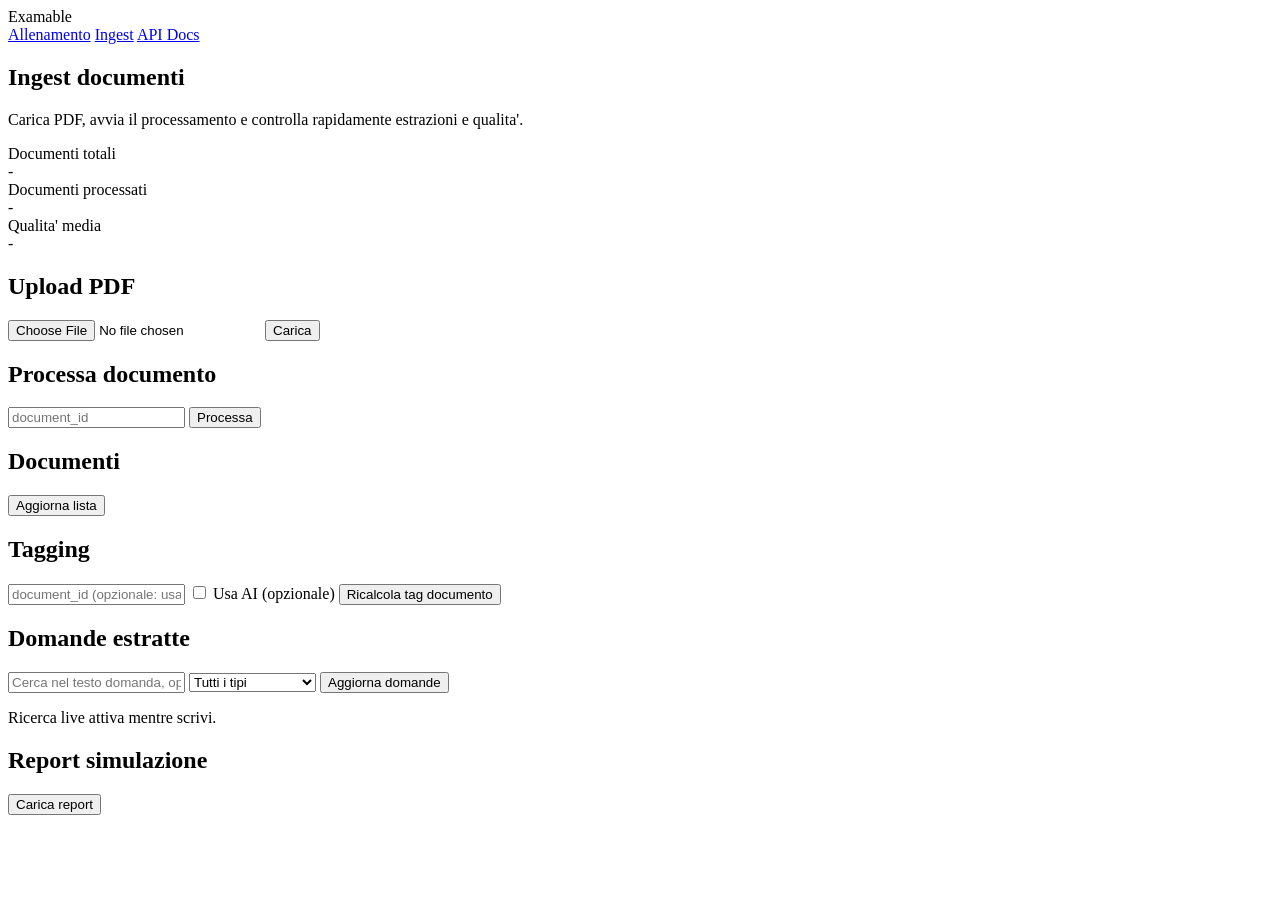
==== app/templates/ingest.html @ eba6bd28 "Initial import of Examable app. Made-with: Cursor" ====
<!doctype html>
<html lang="it">
  <head>
    <meta charset="utf-8" />
    <meta name="viewport" content="width=device-width, initial-scale=1" />
    <title>Examable - Ingest</title>
    <link rel="stylesheet" href="/static/styles.css" />
  </head>
  <body>
    <header class="topbar">
      <div class="container topbar-inner">
        <div class="brand">Examable</div>
        <nav class="topnav">
          <a class="nav-link" href="/study">Allenamento</a>
          <a class="nav-link active" href="/ingest">Ingest</a>
          <a class="nav-link" href="/docs" target="_blank" rel="noopener noreferrer">API Docs</a>
        </nav>
      </div>
    </header>

    <main class="container page">
      <section class="hero">
        <h1>Ingest documenti</h1>
        <p class="muted">
          Carica PDF, avvia il processamento e controlla rapidamente estrazioni e qualita'.
        </p>
      </section>

      <section class="kpi-grid">
        <article class="kpi-card">
          <div class="kpi-label">Documenti totali</div>
          <div id="kpi-total-docs" class="kpi-value">-</div>
        </article>
        <article class="kpi-card">
          <div class="kpi-label">Documenti processati</div>
          <div id="kpi-processed-docs" class="kpi-value">-</div>
        </article>
        <article class="kpi-card">
          <div class="kpi-label">Qualita' media</div>
          <div id="kpi-avg-quality" class="kpi-value">-</div>
        </article>
      </section>

      <section class="card">
        <h2>Upload PDF</h2>
        <form id="upload-form" class="row">
          <input id="pdf-file" type="file" accept="application/pdf" required />
          <button type="submit">Carica</button>
        </form>
        <div id="upload-result" class="result"></div>
      </section>

      <section class="card">
        <h2>Processa documento</h2>
        <div class="row">
          <input id="doc-id" type="text" placeholder="document_id" />
          <button id="process-btn">Processa</button>
        </div>
        <div id="process-result" class="result"></div>
      </section>

      <section class="card">
        <h2>Documenti</h2>
        <div class="row">
          <button id="refresh-docs">Aggiorna lista</button>
        </div>
        <div id="documents" class="table-wrap"></div>
      </section>

      <section class="card">
        <h2>Tagging</h2>
        <div class="row">
          <input id="tagging-doc-id" type="text" placeholder="document_id (opzionale: usa quello selezionato)" />
          <label class="row" for="tagging-use-ai">
            <input id="tagging-use-ai" type="checkbox" />
            <span>Usa AI (opzionale)</span>
          </label>
          <button id="recompute-tags">Ricalcola tag documento</button>
        </div>
        <div id="tagging-result" class="result"></div>
      </section>

      <section class="card">
        <h2>Domande estratte</h2>
        <div class="row">
          <input id="questions-search" type="text" placeholder="Cerca nel testo domanda, opzioni o sottopunti..." />
          <select id="questions-type-filter">
            <option value="">Tutti i tipi</option>
            <option value="multiple_choice">Scelta multipla</option>
            <option value="open_text">Risposta aperta</option>
            <option value="multi_part_open">Multi-parte aperta</option>
          </select>
          <button id="reload-questions">Aggiorna domande</button>
        </div>
        <p class="muted small">Ricerca live attiva mentre scrivi.</p>
        <div id="questions"></div>
      </section>

      <section class="card">
        <h2>Report simulazione</h2>
        <button id="load-sim-report">Carica report</button>
        <pre id="sim-report" class="pre"></pre>
      </section>
    </main>

    <script src="/static/ingest.js"></script>
  </body>
</html>
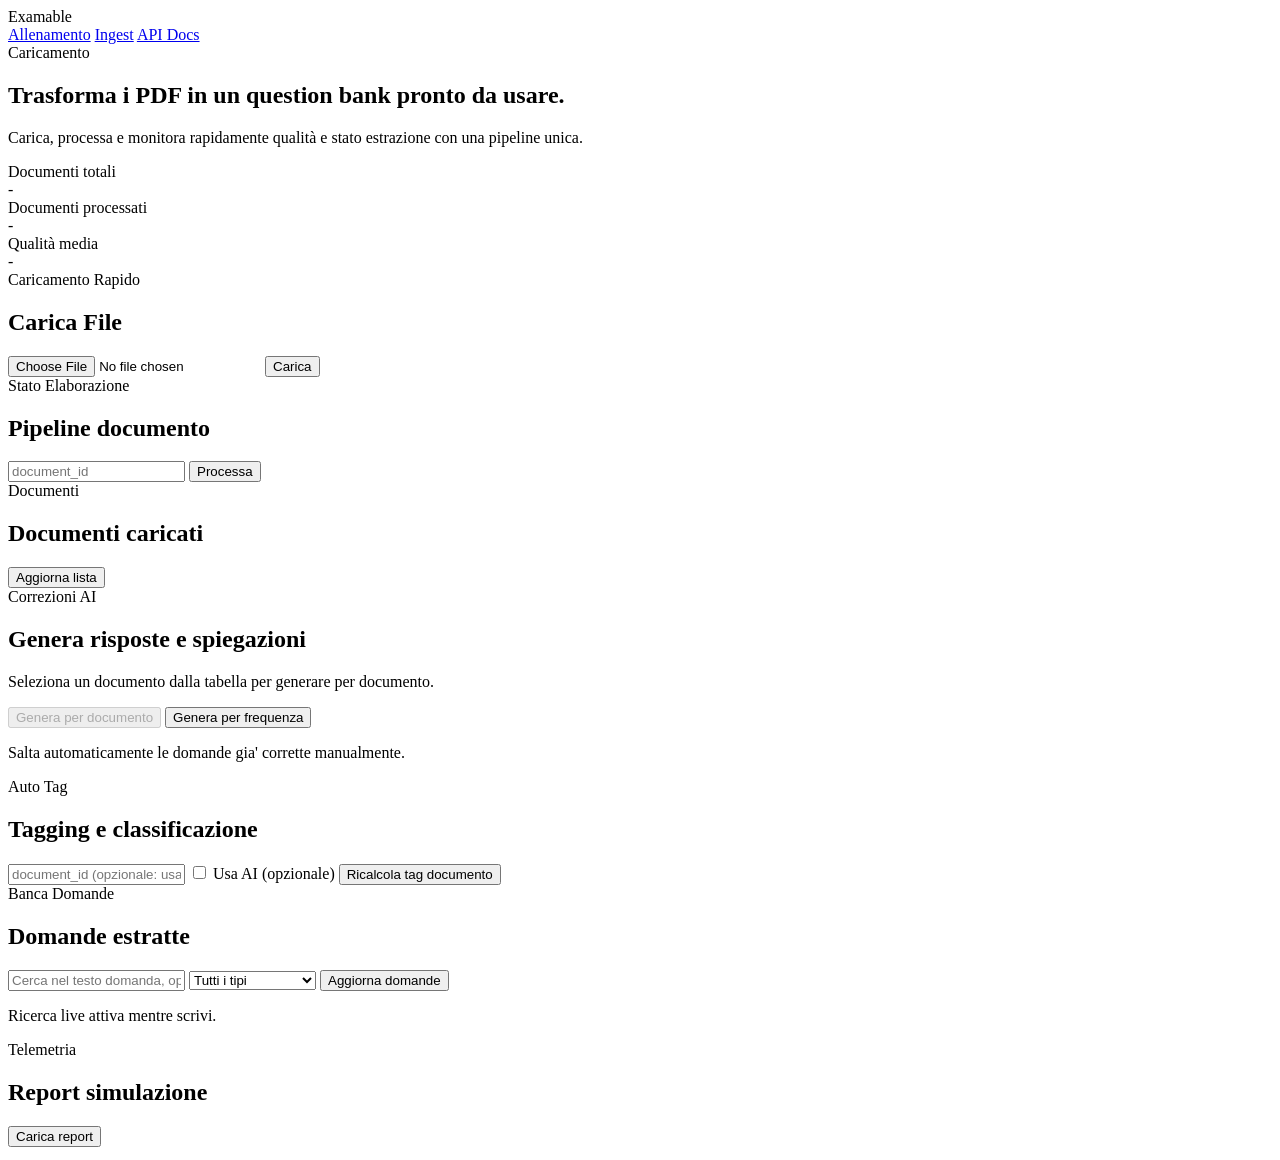
==== commit 0b1809d6: "Add AI correction generation, deployment manifests, and UI updates - New: app/correction_generation." ====
--- a/app/templates/ingest.html
+++ b/app/templates/ingest.html
@@ -20,9 +20,10 @@
 
     <main class="container page">
       <section class="hero">
-        <h1>Ingest documenti</h1>
+        <span class="hero-kicker">Caricamento</span>
+        <h1>Trasforma i PDF in un question bank pronto da usare.</h1>
         <p class="muted">
-          Carica PDF, avvia il processamento e controlla rapidamente estrazioni e qualita'.
+          Carica, processa e monitora rapidamente qualità e stato estrazione con una pipeline unica.
         </p>
       </section>
 
@@ -36,71 +37,106 @@
           <div id="kpi-processed-docs" class="kpi-value">-</div>
         </article>
         <article class="kpi-card">
-          <div class="kpi-label">Qualita' media</div>
+          <div class="kpi-label">Qualità media</div>
           <div id="kpi-avg-quality" class="kpi-value">-</div>
         </article>
       </section>
 
-      <section class="card">
-        <h2>Upload PDF</h2>
-        <form id="upload-form" class="row">
-          <input id="pdf-file" type="file" accept="application/pdf" required />
-          <button type="submit">Carica</button>
-        </form>
-        <div id="upload-result" class="result"></div>
-      </section>
+      <div class="layout-columns">
+        <div class="stack-lg">
+          <section class="card soft-white">
+            <span class="section-kicker">Caricamento Rapido</span>
+            <h2>Carica File</h2>
+            <form id="upload-form" class="row">
+              <input id="pdf-file" type="file" accept="application/pdf" required />
+              <button type="submit">Carica</button>
+            </form>
+            <div id="upload-result" class="result"></div>
+          </section>
 
-      <section class="card">
-        <h2>Processa documento</h2>
-        <div class="row">
-          <input id="doc-id" type="text" placeholder="document_id" />
-          <button id="process-btn">Processa</button>
+          <section class="card">
+            <span class="section-kicker">Stato Elaborazione</span>
+            <h2>Pipeline documento</h2>
+            <div class="row">
+              <input id="doc-id" type="text" placeholder="document_id" />
+              <button id="process-btn">Processa</button>
+            </div>
+            <div id="process-result" class="result"></div>
+            <div class="progress-bloom" aria-hidden="true"><span></span></div>
+          </section>
+
+          <section class="card">
+            <span class="section-kicker">Documenti</span>
+            <h2>Documenti caricati</h2>
+            <div class="row">
+              <button id="refresh-docs">Aggiorna lista</button>
+            </div>
+            <div id="documents" class="table-wrap"></div>
+          </section>
+
+          <section class="card" id="ai-corrections-card">
+            <span class="section-kicker">Correzioni AI</span>
+            <h2>Genera risposte e spiegazioni</h2>
+            <p class="muted small" id="ai-gen-selected-hint">Seleziona un documento dalla tabella per generare per documento.</p>
+            <div class="row">
+              <button id="ai-gen-doc" disabled>Genera per documento</button>
+              <button id="ai-gen-freq">Genera per frequenza</button>
+              <button id="ai-gen-cancel" class="secondary" hidden>Annulla</button>
+            </div>
+            <p class="muted small">Salta automaticamente le domande gia' corrette manualmente.</p>
+            <div class="ai-gen-progress-track" hidden id="ai-gen-progress">
+              <div class="immersion-progress-fill" id="ai-gen-progress-fill"></div>
+            </div>
+            <div class="row" id="ai-gen-counters" hidden>
+              <span class="pill" id="ai-gen-done">0 / 0</span>
+              <span class="pill warn" id="ai-gen-failed" hidden>0 errori</span>
+              <span class="muted small" id="ai-gen-status-text"></span>
+            </div>
+            <div id="ai-gen-failures" hidden></div>
+            <div id="ai-gen-result" class="result"></div>
+          </section>
+
+          <section class="card">
+            <span class="section-kicker">Auto Tag</span>
+            <h2>Tagging e classificazione</h2>
+            <div class="row">
+              <input id="tagging-doc-id" type="text" placeholder="document_id (opzionale: usa quello selezionato)" />
+              <label class="row" for="tagging-use-ai">
+                <input id="tagging-use-ai" type="checkbox" />
+                <span>Usa AI (opzionale)</span>
+              </label>
+              <button id="recompute-tags">Ricalcola tag documento</button>
+            </div>
+            <div id="tagging-result" class="result"></div>
+          </section>
         </div>
-        <div id="process-result" class="result"></div>
-      </section>
 
-      <section class="card">
-        <h2>Documenti</h2>
-        <div class="row">
-          <button id="refresh-docs">Aggiorna lista</button>
+        <div class="stack-lg">
+          <section class="card gradient-action">
+            <span class="section-kicker">Banca Domande</span>
+            <h2>Domande estratte</h2>
+            <div class="row">
+              <input id="questions-search" type="text" placeholder="Cerca nel testo domanda, opzioni o sottopunti..." />
+              <select id="questions-type-filter">
+                <option value="">Tutti i tipi</option>
+                <option value="multiple_choice">Scelta multipla</option>
+                <option value="open_text">Risposta aperta</option>
+                <option value="multi_part_open">Multi-parte aperta</option>
+              </select>
+              <button id="reload-questions">Aggiorna domande</button>
+            </div>
+            <p class="muted small">Ricerca live attiva mentre scrivi.</p>
+            <div id="questions"></div>
+          </section>
+
+          <section class="card soft-white">
+            <span class="section-kicker">Telemetria</span>
+            <h2>Report simulazione</h2>
+            <button id="load-sim-report">Carica report</button>
+            <pre id="sim-report" class="pre"></pre>
+          </section>
         </div>
-        <div id="documents" class="table-wrap"></div>
-      </section>
-
-      <section class="card">
-        <h2>Tagging</h2>
-        <div class="row">
-          <input id="tagging-doc-id" type="text" placeholder="document_id (opzionale: usa quello selezionato)" />
-          <label class="row" for="tagging-use-ai">
-            <input id="tagging-use-ai" type="checkbox" />
-            <span>Usa AI (opzionale)</span>
-          </label>
-          <button id="recompute-tags">Ricalcola tag documento</button>
-        </div>
-        <div id="tagging-result" class="result"></div>
-      </section>
-
-      <section class="card">
-        <h2>Domande estratte</h2>
-        <div class="row">
-          <input id="questions-search" type="text" placeholder="Cerca nel testo domanda, opzioni o sottopunti..." />
-          <select id="questions-type-filter">
-            <option value="">Tutti i tipi</option>
-            <option value="multiple_choice">Scelta multipla</option>
-            <option value="open_text">Risposta aperta</option>
-            <option value="multi_part_open">Multi-parte aperta</option>
-          </select>
-          <button id="reload-questions">Aggiorna domande</button>
-        </div>
-        <p class="muted small">Ricerca live attiva mentre scrivi.</p>
-        <div id="questions"></div>
-      </section>
-
-      <section class="card">
-        <h2>Report simulazione</h2>
-        <button id="load-sim-report">Carica report</button>
-        <pre id="sim-report" class="pre"></pre>
-      </section>
+      </div>
     </main>
 
     <script src="/static/ingest.js"></script>
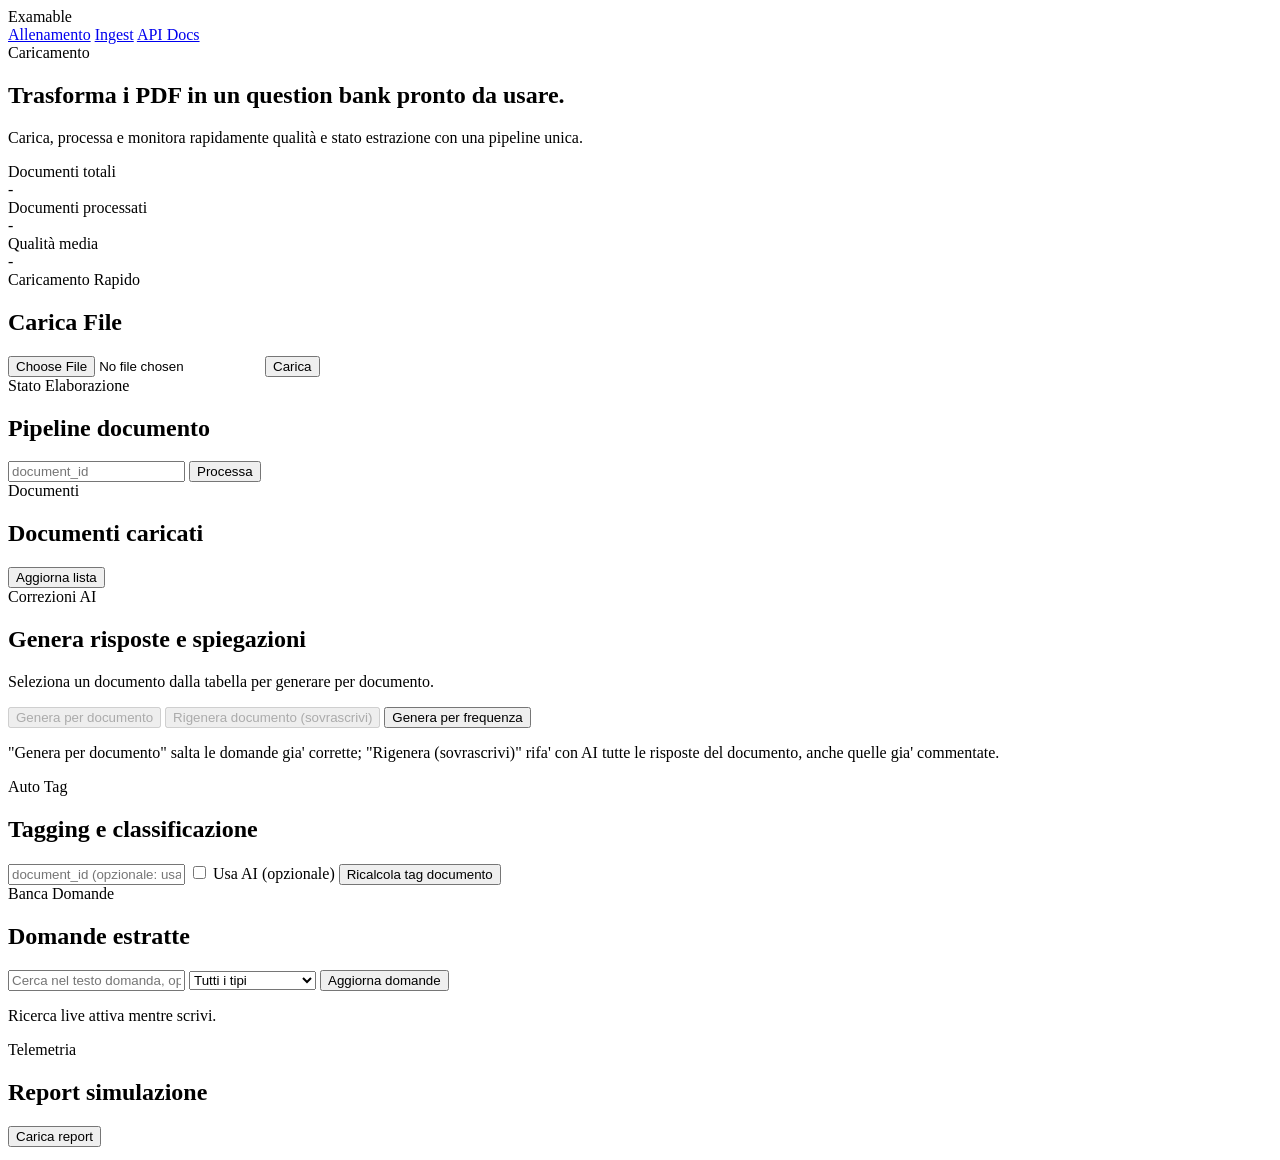
==== commit b0fd5889: "Add AI re-generation of corrections (overwrite): single-question + whole-document Simulation: new "R" ====
--- a/app/templates/ingest.html
+++ b/app/templates/ingest.html
@@ -80,10 +80,11 @@
             <p class="muted small" id="ai-gen-selected-hint">Seleziona un documento dalla tabella per generare per documento.</p>
             <div class="row">
               <button id="ai-gen-doc" disabled>Genera per documento</button>
+              <button id="ai-gen-doc-overwrite" class="secondary" disabled>Rigenera documento (sovrascrivi)</button>
               <button id="ai-gen-freq">Genera per frequenza</button>
               <button id="ai-gen-cancel" class="secondary" hidden>Annulla</button>
             </div>
-            <p class="muted small">Salta automaticamente le domande gia' corrette manualmente.</p>
+            <p class="muted small">"Genera per documento" salta le domande gia' corrette; "Rigenera (sovrascrivi)" rifa' con AI tutte le risposte del documento, anche quelle gia' commentate.</p>
             <div class="ai-gen-progress-track" hidden id="ai-gen-progress">
               <div class="immersion-progress-fill" id="ai-gen-progress-fill"></div>
             </div>
